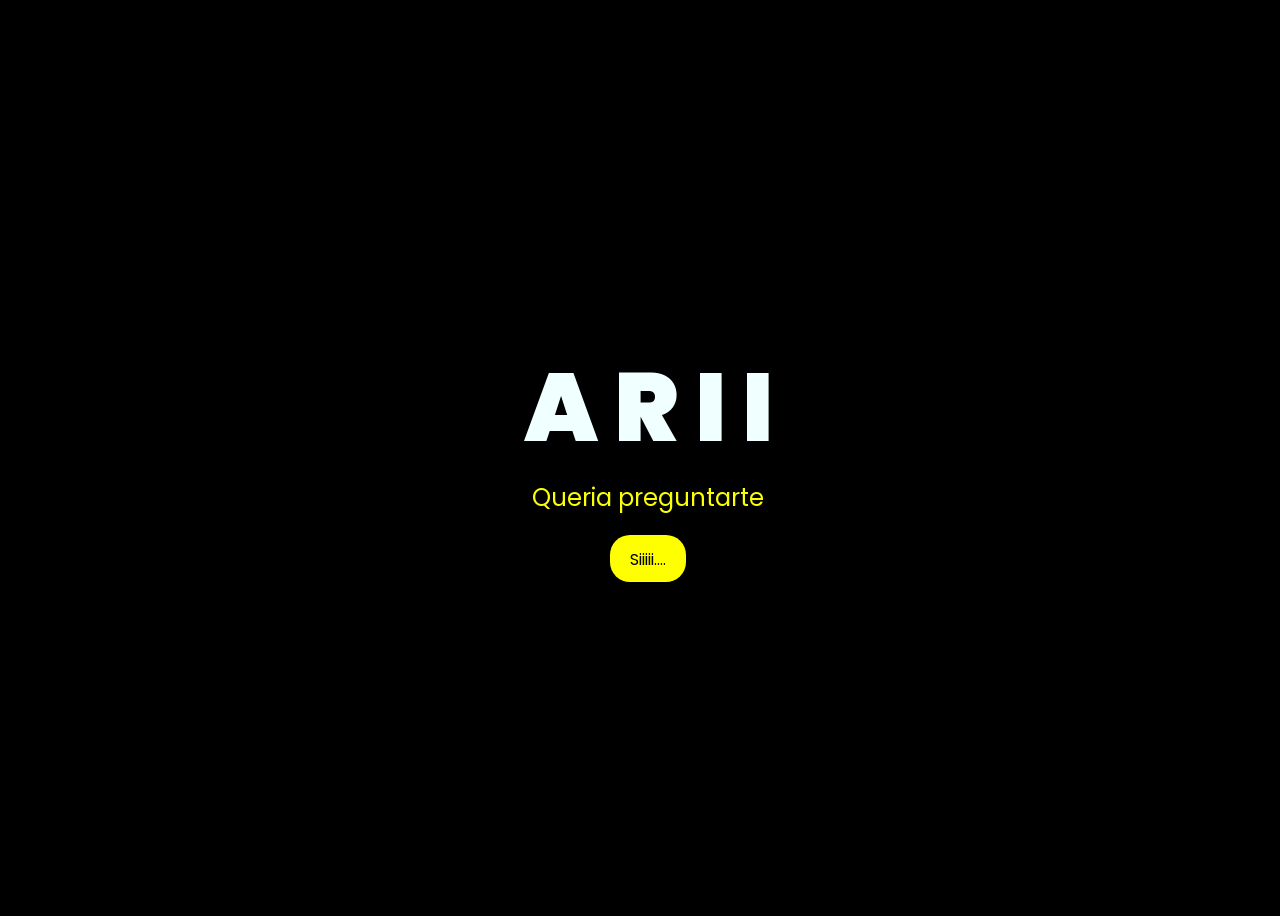
==== Index.html @ 738278ed "Add files via upload" ====
<!DOCTYPE html>
<html lang="es">
<head>
    <meta charset="UTF-8">
    <meta http-equiv="X-UA-Compatible" content="IE=edge">
    <meta name="viewport" content="width=device-width, initial-scale=1.0">
    <link rel="stylesheet" href="DATOS/css/style.css">
    <link rel="icon" href="DATOS/img/flowers.png" type="image/x-icon">
    <title>Te Amo </title>
</head>
<body>
    <div class="greetings">

        <span>A</span>
        <span>R</span>
	<span>I</span>
        <span>I</span>
        <span></span>
    </div>
    <div class="greetings">
        <span></span>
        <span></span>
        <span></span>
        <span></span>
        <span></span>
        <span></span>
    </div>
    <div class="description">
        <span>Queria preguntarte</span>
    </div>
    <div class="button">
        <button>
            <a href="DATOS/FLORES.html">Siiiii....</a>
        </button>
    </div>
</body>
</html>
---- DATOS/css/style.css ----
@import url('https://fonts.googleapis.com/css2?family=Poppins:ital,wght@0,500;1,900&display=swap');
*{
    font-family: 'Poppins',cursive;
}
body{
    color: azure;
    width: 100%;
    height: 100vh;
    display: flex;
    flex-direction: column;
    align-items: center;
    justify-content: center;
    background-color: black;
}
.greetings{
    font-size: 6rem;
    font-weight: 900;
}
.greetings > span{
    animation: glow 2.5s ease-in-out infinite;
}
@keyframes glow{
    0%, 100%{
        color: #fff;
        text-shadow: 0 0 12px #fbff00, 0 0 50px #fbff00, 0 0 100px #fbff00;
    }
    10%, 90%{
        color: #696565;
        text-shadow: none;
    }
}
.greetings > span:nth-child(2){
    animation-delay: .2s ;
}
.greetings > span:nth-child(3){
    animation-delay: .4s ;
}
.greetings > span:nth-child(4){
    animation-delay: .6s;
}
.greetings > span:nth-child(5){
    animation-delay: .8s;
}

.description{
    font-size: 1.5rem;
    margin-bottom: 20px;
}

.button a{
    text-decoration: none;
    font-size: 1rem;
    color: #111;
}

@media screen and (max-width:574px){
    .greetings{
        display: block;
        font-size: 3rem;
        font-weight: 500;
        text-align: center;
    }
    .description{
        font-size: 1rem;
    }
    
    .button a{
        font-size: .5rem;
    }
}

.description{
    color: #fbff00;
}

/* Estilo para el botón */
.button button {
    background-color: yellow; /* Fondo amarillo */
    border: none; /* Sin bordes */
    padding: 10px 20px; /* Ajusta el relleno según tu preferencia */
    font-size: 18px; /* Tamaño de fuente */
    cursor: pointer;
    position: relative; /* Necesario para el resplandor */
    border-radius: 20px; /* Esquinas redondeadas */
    transition: background-color 0.3s ease-in-out; /* Transición suave para el color de fondo */
  }
  
  /* Estilo para el enlace dentro del botón */
  .button button a {
    text-decoration: none; /* Elimina el subrayado del enlace */
    color: inherit; /* Hereda el color del texto del botón */
  }
  
  /* Efecto de resplandor al pasar el cursor sobre el botón */
  .button button:hover {
    background-color: orange; /* Cambia el color de fondo al pasar el mouse a naranja */
    box-shadow: 0 0 10px yellow, 0 0 20px yellow, 0 0 30px yellow; /* Efecto de resplandor amarillo */
  }
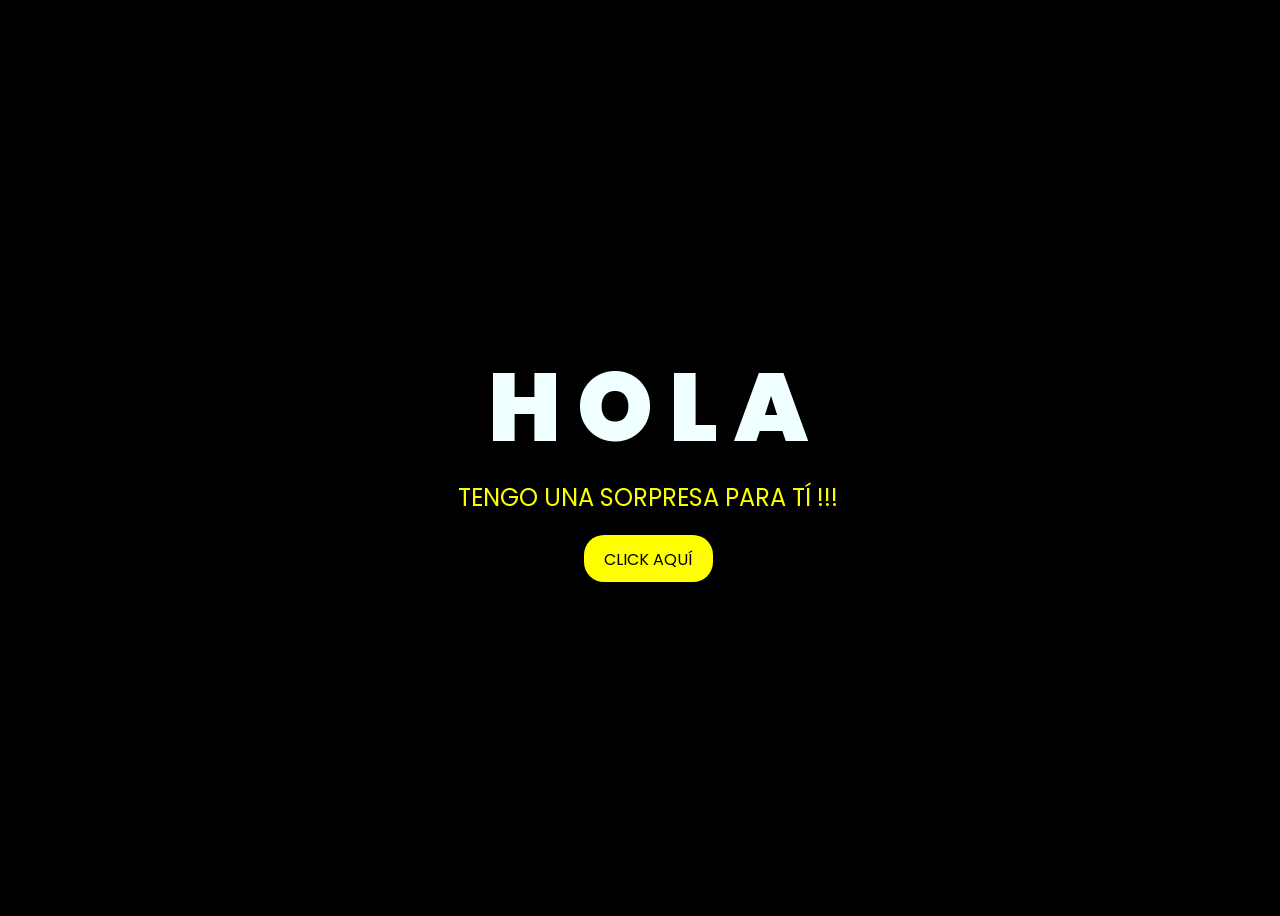
==== commit a2ce2b8f: "Add files via upload" ====
--- a/Index.html
+++ b/Index.html
@@ -6,15 +6,15 @@
     <meta name="viewport" content="width=device-width, initial-scale=1.0">
     <link rel="stylesheet" href="DATOS/css/style.css">
     <link rel="icon" href="DATOS/img/flowers.png" type="image/x-icon">
-    <title>Te Amo </title>
+    <title>FLORES</title>
 </head>
 <body>
     <div class="greetings">
 
+        <span>H</span>
+        <span>O</span>
+	<span>L</span>
         <span>A</span>
-        <span>R</span>
-	<span>I</span>
-        <span>I</span>
         <span></span>
     </div>
     <div class="greetings">
@@ -26,11 +26,11 @@
         <span></span>
     </div>
     <div class="description">
-        <span>Queria preguntarte</span>
+        <span>TENGO UNA SORPRESA PARA TÍ !!!</span>
     </div>
     <div class="button">
         <button>
-            <a href="DATOS/FLORES.html">Siiiii....</a>
+            <a href="DATOS/FLORES.html">CLICK AQUÍ</a>
         </button>
     </div>
 </body>
